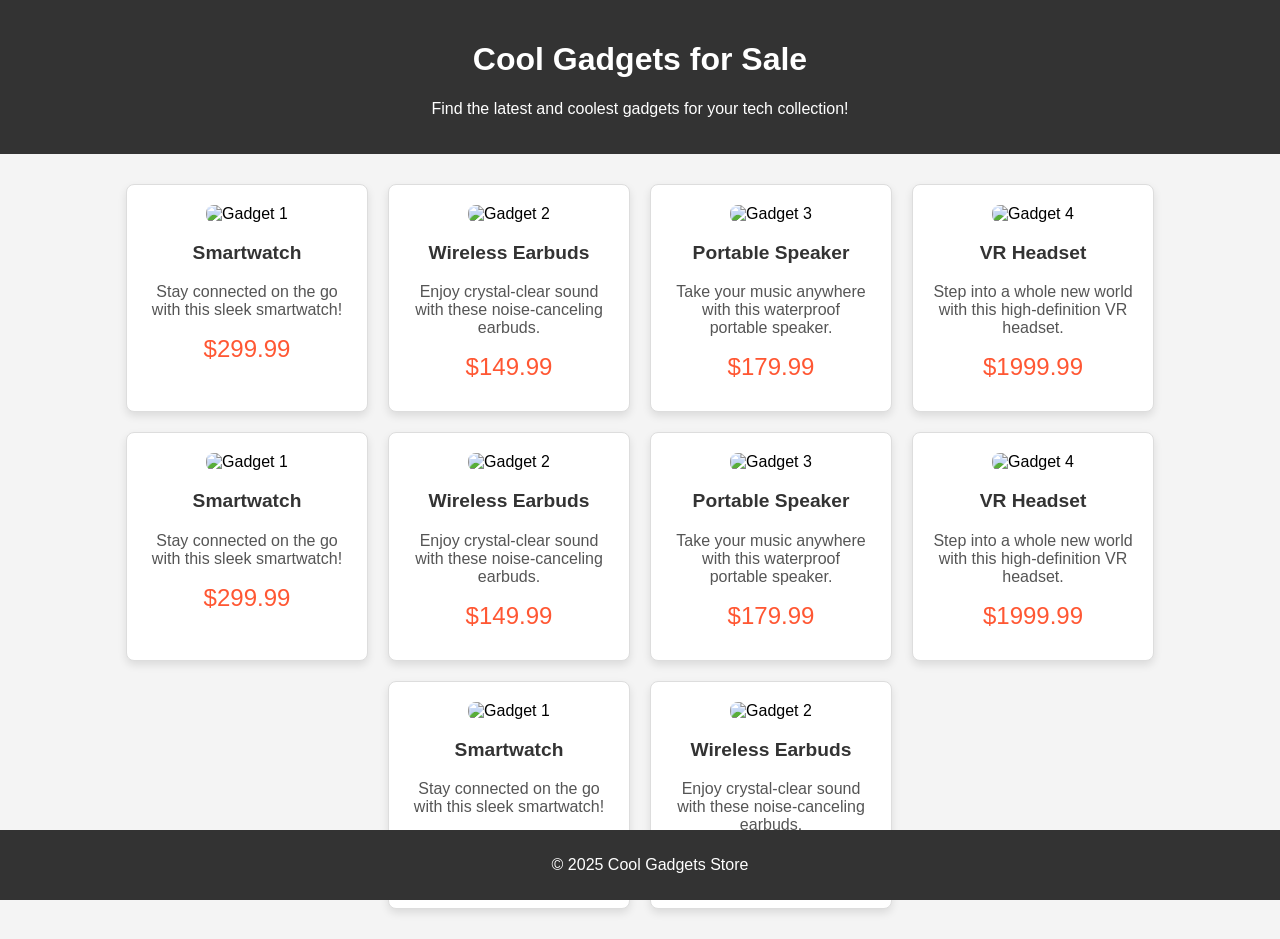
==== index.html @ a7e890b3 "rough html layout" ====
<!DOCTYPE html>
<html lang="en">
<head>
    <meta charset="UTF-8">
    <meta name="viewport" content="width=device-width, initial-scale=1.0">
    <title>Cool Gadgets for Sale</title>
    <link rel="stylesheet" href="styles.css"> 


    <!-- Latest Prod Installation -->
    <script>
        (function () {
            var script = document.createElement('script');

            script.src = 'https://badge.trulylegit.com/api/tlv1?siteId=2ffa9148-bb7b-40ce-a5dd-6a7ffbd0b389';
            script.async = true;

            var entry = document.getElementsByTagName('script')[0];
            entry.parentNode.insertBefore(script, entry);
        })();
    </script>
</head>
<body>

    <header>
        <h1>Cool Gadgets for Sale</h1>
        <p>Find the latest and coolest gadgets for your tech collection!</p>
    </header>

    <div class="product-container">
        <div class="product">
            <img src="https://images.pexels.com/photos/267391/pexels-photo-267391.jpeg?auto=compress&cs=tinysrgb&w=1200" alt="Gadget 1">
            <h3>Smartwatch</h3>
            <p>Stay connected on the go with this sleek smartwatch!</p>
            <div class="price">$299.99</div>
        </div>

        <div class="product">
            <img src="https://images.pexels.com/photos/9130514/pexels-photo-9130514.jpeg?auto=compress&cs=tinysrgb&w=1200" alt="Gadget 2">
            <h3>Wireless Earbuds</h3>
            <p>Enjoy crystal-clear sound with these noise-canceling earbuds.</p>
            <div class="price">$149.99</div>
        </div>

        <div class="product">
            <img src="https://images.pexels.com/photos/6322737/pexels-photo-6322737.jpeg?auto=compress&cs=tinysrgb&w=1200" alt="Gadget 3">
            <h3>Portable Speaker</h3>
            <p>Take your music anywhere with this waterproof portable speaker.</p>
            <div class="price">$179.99</div>
        </div>

        <div class="product">
            <img src="https://images.pexels.com/photos/3175979/pexels-photo-3175979.jpeg?auto=compress&cs=tinysrgb&w=1200" alt="Gadget 4">
            <h3>VR Headset</h3>
            <p>Step into a whole new world with this high-definition VR headset.</p>
            <div class="price">$1999.99</div>
        </div>

        <div class="product">
            <img src="https://images.pexels.com/photos/267391/pexels-photo-267391.jpeg?auto=compress&cs=tinysrgb&w=1200" alt="Gadget 1">
            <h3>Smartwatch</h3>
            <p>Stay connected on the go with this sleek smartwatch!</p>
            <div class="price">$299.99</div>
        </div>

        <div class="product">
            <img src="https://images.pexels.com/photos/9130514/pexels-photo-9130514.jpeg?auto=compress&cs=tinysrgb&w=1200" alt="Gadget 2">
            <h3>Wireless Earbuds</h3>
            <p>Enjoy crystal-clear sound with these noise-canceling earbuds.</p>
            <div class="price">$149.99</div>
        </div>

        <div class="product">
            <img src="https://images.pexels.com/photos/6322737/pexels-photo-6322737.jpeg?auto=compress&cs=tinysrgb&w=1200" alt="Gadget 3">
            <h3>Portable Speaker</h3>
            <p>Take your music anywhere with this waterproof portable speaker.</p>
            <div class="price">$179.99</div>
        </div>

        <div class="product">
            <img src="https://images.pexels.com/photos/3175979/pexels-photo-3175979.jpeg?auto=compress&cs=tinysrgb&w=1200" alt="Gadget 4">
            <h3>VR Headset</h3>
            <p>Step into a whole new world with this high-definition VR headset.</p>
            <div class="price">$1999.99</div>
        </div>

        <div class="product">
            <img src="https://images.pexels.com/photos/267391/pexels-photo-267391.jpeg?auto=compress&cs=tinysrgb&w=1200" alt="Gadget 1">
            <h3>Smartwatch</h3>
            <p>Stay connected on the go with this sleek smartwatch!</p>
            <div class="price">$299.99</div>
        </div>

        <div class="product">
            <img src="https://images.pexels.com/photos/9130514/pexels-photo-9130514.jpeg?auto=compress&cs=tinysrgb&w=1200" alt="Gadget 2">
            <h3>Wireless Earbuds</h3>
            <p>Enjoy crystal-clear sound with these noise-canceling earbuds.</p>
            <div class="price">$149.99</div>
        </div>
    </div>

    <footer>
        <p>&copy; 2025 Cool Gadgets Store</p>
    </footer>

</body>
</html>
---- styles.css ----
body {
    font-family: Arial, sans-serif;
    margin: 0;
    padding: 0;
    background-color: #f4f4f4;
}
header {
    background-color: #333;
    color: white;
    padding: 20px;
    text-align: center;
}
.product-container {
    display: flex;
    flex-wrap: wrap;
    justify-content: center;
    padding: 20px;
}
.product {
    background-color: white;
    border: 1px solid #ddd;
    border-radius: 8px;
    margin: 10px;
    padding: 20px;
    width: 200px;
    text-align: center;
    box-shadow: 0 4px 8px rgba(0, 0, 0, 0.1);
    transition: transform 0.3s ease;
}
.product img {
    width: 100%;
    border-radius: 8px;
}
.product:hover {
    transform: translateY(-10px);
    cursor: pointer;
}
.product h3 {
    font-size: 1.2em;
    color: #333;
}
.product p {
    color: #555;
}
.price {
    font-size: 1.5em;
    color: #ff5733;
    margin: 10px 0;
}
footer {
    position: fixed; 
    left: 0; 
    bottom: 0; 
    width: 100%; 
    background-color: #333;
    color: white;
    padding: 10px;
    text-align: center;
}
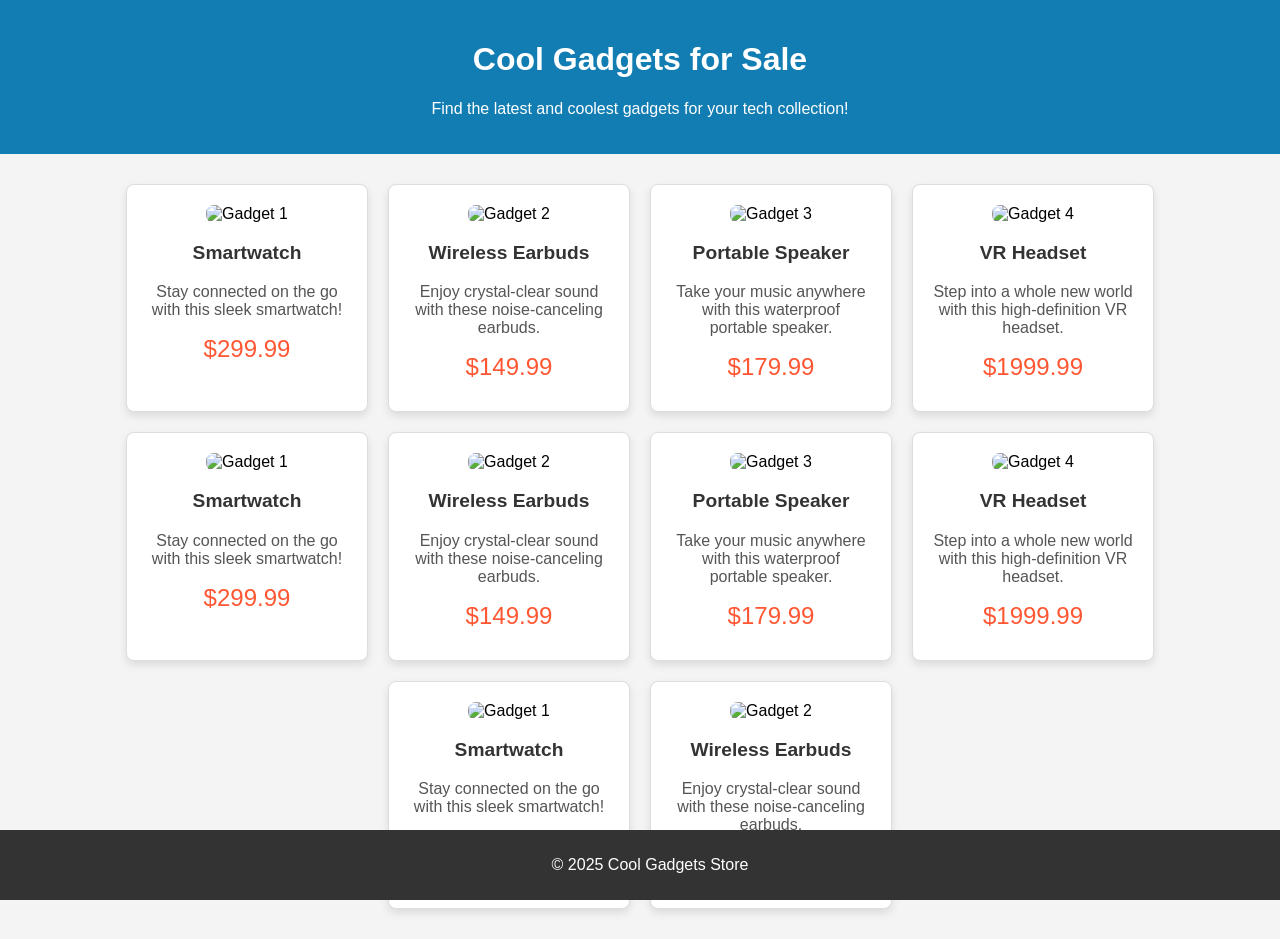
==== commit ac132e30: "ui changes" ====
--- a/index.html
+++ b/index.html
@@ -3,7 +3,7 @@
 <head>
     <meta charset="UTF-8">
     <meta name="viewport" content="width=device-width, initial-scale=1.0">
-    <title>Cool Gadgets for Sale</title>
+    <title>TECH Gadgets</title>
     <link rel="stylesheet" href="styles.css"> 
 
 
--- a/styles.css
+++ b/styles.css
@@ -5,7 +5,7 @@
     background-color: #f4f4f4;
 }
 header {
-    background-color: #333;
+    background-color: #127db2;
     color: white;
     padding: 20px;
     text-align: center;
